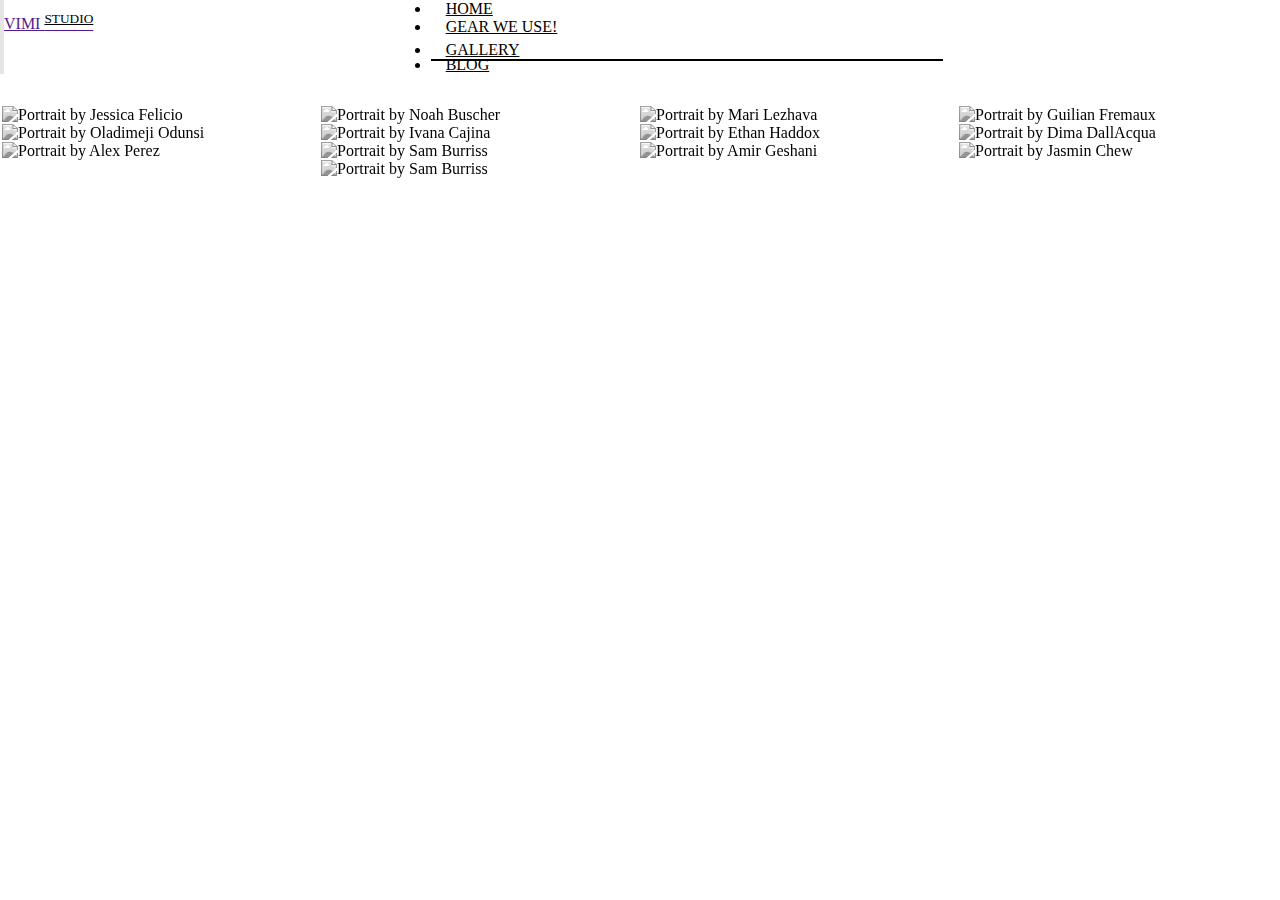
==== gallery.html @ 3c256350 "Add files via upload" ====
<!DOCTYPE html>
<html lang="en">

<head>
    <meta charset="UTF-8">
    <meta http-equiv="X-UA-Compatible" content="IE=edge">
    <meta name="viewport" content="width=device-width, initial-scale=1.0">
    <link href="https://cdn.jsdelivr.net/npm/bootstrap@5.0.2/dist/css/bootstrap.min.css" rel="stylesheet"
        integrity="sha384-EVSTQN3/azprG1Anm3QDgpJLIm9Nao0Yz1ztcQTwFspd3yD65VohhpuuCOmLASjC" crossorigin="anonymous">

    <link rel="stylesheet" href="bootstrap.css">
    <script src="https://kit.fontawesome.com/992c62d060.js" crossorigin="anonymous"></script>
    <link rel="stylesheet" href="gallery.css">
    <title>gallery</title>
</head>

<body>
    <header style="height: auto;">
        <div class="container-fluid back " style="background-image: none; background-color: white;height: auto;">
            <div class="container navbar navbar-expand-lg navigation"">
            <button class=" navbar-toggler" type="button" data-bs-toggle="collapse"
                data-bs-target="#navbarTogglerDemo03" aria-controls="navbarTogglerDemo03" aria-expanded="false"
                aria-label="Toggle navigation">
                <span class="navbar-toggler-icon "><i class="fas fa-bars"
                        style="color: rgb(0, 0, 0);margin: auto;font-size: 1.5rem;"></i></span>
                </button>

                <span> <i class="fas fa-camera" style="font-size: 2rem;width: 40px;"></i><a href=""
                        class="navbar-brand h5">VIMI <sup
                            style="color: black; text-decoration:underline;">STUDIO</sup></a></span>





                <div class="menu collapse navbar-collapse" id="navbarTogglerDemo03">
                    <ul class=" navbar-nav justify-content-end sub-menu">
                        <li class="nav-item  h6"><a href="index.html" class="p-2 nav-link">HOME</a></li>
                        <li class="nav-item  h6"><a href="gear.html" class="p-2 nav-link">GEAR WE USE!</a></li>
                        <li class="nav-item  h6 active"><a href="" class="p-2 nav-link">GALLERY</a></li>
                        <li class="nav-item  h6"><a href="" class="p-2 nav-link">BLOG</a></li>
                    </ul>
                </div>

            </div>
        </div>

    </header>
    <!-- #########################################################################################################3 -->
    <!-- #########################################################################################################3 -->
    <!-- #########################################################################################################3 -->
    <!-- #########################################################################################################3 -->
    <!-- #########################################################################################################3 -->

    <div class="gallery">
        <div class="gallery__column">
            <figure class="gallery__thumb">
                <img src="https://images.unsplash.com/photo-1606216794074-735e91aa2c92?ixid=MnwxMjA3fDB8MHxzZWFyY2h8MXx8d2VkZGluZ3xlbnwwfHwwfHw%3D&ixlib=rb-1.2.1&auto=format&fit=crop&w=500&q=60"
                    alt="Portrait by Jessica Felicio" class="gallery__image">
                <figcaption class="gallery__caption">Portrait by Jessica Felicio</figcaption>
            </figure>

            <figure class="gallery__thumb">
                <img src="https://images.unsplash.com/flagged/photo-1620830102229-9db5c00d4afc?ixid=MnwxMjA3fDB8MHxzZWFyY2h8Mnx8d2VkZGluZ3xlbnwwfHwwfHw%3D&ixlib=rb-1.2.1&auto=format&fit=crop&w=500&q=60"
                    alt="Portrait by Oladimeji Odunsi" class="gallery__image">
                <figcaption class="gallery__caption">Portrait by Oladimeji Odunsi</figcaption>
            </figure>

            <figure class="gallery__thumb">
                <img src="https://images.unsplash.com/photo-1523438885200-e635ba2c371e?ixid=MnwxMjA3fDB8MHxzZWFyY2h8OXx8d2VkZGluZ3xlbnwwfHwwfHw%3D&ixlib=rb-1.2.1&auto=format&fit=crop&w=500&q=60"
                    alt="Portrait by Alex Perez" class="gallery__image">
                <figcaption class="gallery__caption">Portrait by Alex Perez</figcaption>
            </figure>




        </div>

        <div class="gallery__column">
            <figure class="gallery__thumb">
                <img src="https://images.unsplash.com/photo-1603214924133-5c2c78471b73?ixid=MnwxMjA3fDB8MHxzZWFyY2h8MjB8fHdlZGRpbmd8ZW58MHx8MHx8&ixlib=rb-1.2.1&auto=format&fit=crop&w=500&q=60"
                    alt="Portrait by Noah Buscher" class="gallery__image">
                <figcaption class="gallery__caption">Portrait by Noah Buscher</figcaption>
            </figure>

            <figure class="gallery__thumb">
                <img src="https://images.unsplash.com/photo-1511285560929-80b456fea0bc?ixid=MnwxMjA3fDB8MHxzZWFyY2h8MTZ8fHdlZGRpbmd8ZW58MHx8MHx8&ixlib=rb-1.2.1&auto=format&fit=crop&w=500&q=60"
                    alt="Portrait by Ivana Cajina" class="gallery__image">
                <figcaption class="gallery__caption">Portrait by Ivana Cajina</figcaption>
            </figure>

            <figure class="gallery__thumb">
                <img src="https://images.unsplash.com/photo-1546032996-6dfacbacbf3f?ixid=MnwxMjA3fDB8MHxzZWFyY2h8MTd8fHdlZGRpbmd8ZW58MHx8MHx8&ixlib=rb-1.2.1&auto=format&fit=crop&w=500&q=60"
                    alt="Portrait by Sam Burriss" class="gallery__image">
                <figcaption class="gallery__caption">Portrait by Sam Burriss</figcaption>
            </figure>

            <figure class="gallery__thumb">
                <img src="https://images.unsplash.com/photo-1494801582765-fcd3ad57311e?ixid=MnwxMjA3fDB8MHxzZWFyY2h8NTJ8fGluZGlhbiUyMGVuZ2FnZW1lbnR8ZW58MHx8MHx8&ixlib=rb-1.2.1&auto=format&fit=crop&w=500&q=60"
                    alt="Portrait by Sam Burriss" class="gallery__image">
                <figcaption class="gallery__caption">Portrait by Sam Burriss</figcaption>
            </figure>
        </div>

        <div class="gallery__column">
            <figure class="gallery__thumb">
                <img src="https://images.unsplash.com/photo-1608332207450-d511dba17db2?ixid=MnwxMjA3fDB8MHxzZWFyY2h8NTF8fHdlZGRpbmd8ZW58MHx8MHx8&ixlib=rb-1.2.1&auto=format&fit=crop&w=500&q=60"
                    alt="Portrait by Mari Lezhava" class="gallery__image">
                <figcaption class="gallery__caption">Portrait by Mari Lezhava</figcaption>
            </figure>

            <figure class="gallery__thumb">
                <img src="https://images.unsplash.com/photo-1513725673171-537abba17912?ixid=MnwxMjA3fDB8MHxzZWFyY2h8MzF8fHdlZGRpbmd8ZW58MHx8MHx8&ixlib=rb-1.2.1&auto=format&fit=crop&w=500&q=60"
                    alt="Portrait by Ethan Haddox" class="gallery__image">
                <figcaption class="gallery__caption">Portrait by Ethan Haddox</figcaption>
            </figure>

            <figure class="gallery__thumb">
                <img src="https://images.unsplash.com/photo-1513725673171-537abba17912?ixid=MnwxMjA3fDB8MHxzZWFyY2h8MzF8fHdlZGRpbmd8ZW58MHx8MHx8&ixlib=rb-1.2.1&auto=format&fit=crop&w=500&q=60"
                    alt="Portrait by Amir Geshani" class="gallery__image">
                <figcaption class="gallery__caption">Portrait by Amir Geshani</figcaption>
            </figure>


        </div>

        <div class="gallery__column">
            <figure class="gallery__thumb">
                <img src="https://images.unsplash.com/photo-1610173826608-bd1f53a52db1?ixid=MnwxMjA3fDB8MHxzZWFyY2h8MTZ8fGluZGlhbiUyMHdlZGRpbmd8ZW58MHx8MHx8&ixlib=rb-1.2.1&auto=format&fit=crop&w=500&q=60"
                    alt="Portrait by Guilian Fremaux" class="gallery__image">
                <figcaption class="gallery__caption">Portrait by Guilian Fremaux</figcaption>
            </figure>



            <figure class="gallery__thumb">
                <img src="https://images.unsplash.com/flagged/photo-1551854716-8b811be39e7e?ixid=MnwxMjA3fDB8MHxzZWFyY2h8OHx8aW5kaWFuJTIwd2VkZGluZ3xlbnwwfHwwfHw%3D&ixlib=rb-1.2.1&auto=format&fit=crop&w=500&q=60"
                    alt="Portrait by Dima DallAcqua" class="gallery__image">
                <figcaption class="gallery__caption">Portrait by Dima DallAcqua</figcaption>
            </figure>

            <figure class="gallery__thumb">
                <img src="https://images.unsplash.com/photo-1587271636175-90d58cdad458?ixid=MnwxMjA3fDB8MHxzZWFyY2h8MTB8fGluZGlhbiUyMHdlZGRpbmd8ZW58MHx8MHx8&ixlib=rb-1.2.1&auto=format&fit=crop&w=500&q=60"
                    alt="Portrait by Jasmin Chew" class="gallery__image">
                <figcaption class="gallery__caption">Portrait by Jasmin Chew</figcaption>
            </figure>

        </div>
    </div>









    <script src="https://cdn.jsdelivr.net/npm/bootstrap@5.0.2/dist/js/bootstrap.bundle.min.js"
        integrity="sha384-MrcW6ZMFYlzcLA8Nl+NtUVF0sA7MsXsP1UyJoMp4YLEuNSfAP+JcXn/tWtIaxVXM"
        crossorigin="anonymous"></script>
</body>

</html>
---- gallery.css ----
.gallery {
	display: flex;
	padding:2px;
	transition: .3s;
}
	
	 .gallery__image {
		filter: grayscale(5);
	}
	
	.gallery__column {
		display: flex;
		flex-direction: column;
		width: 25%;
        
	}
	
	
	.gallery__image:hover{
        filter: grayscale(0);
        transform: scale(1.1, 1.1);
        z-index: 4;
    }	
	
			
	.gallery__caption {
	opacity: 1;
			}
	
	
	/* .gallery__thumb {
		position: relative;
	} */
	
	.gallery__image {
		display: block;
		width: 95%;
		transition: .3s;}
		

	
	
	.gallery__caption {
		position: absolute;
		bottom: 0;
		left: 0;
		padding: 25px 15px 15px;
		width: 100%;
		font-family: 'Raleway', sans-serif;
		font-size: 16px;
		color: white;
		opacity: 0;
		background: linear-gradient(0deg, rgba(0, 0, 0, .5) 0%, rgba(255, 255 ,255 , 0) 100%);
		transition: .3s;
	}


@media(max-width: 800px) {
    
}
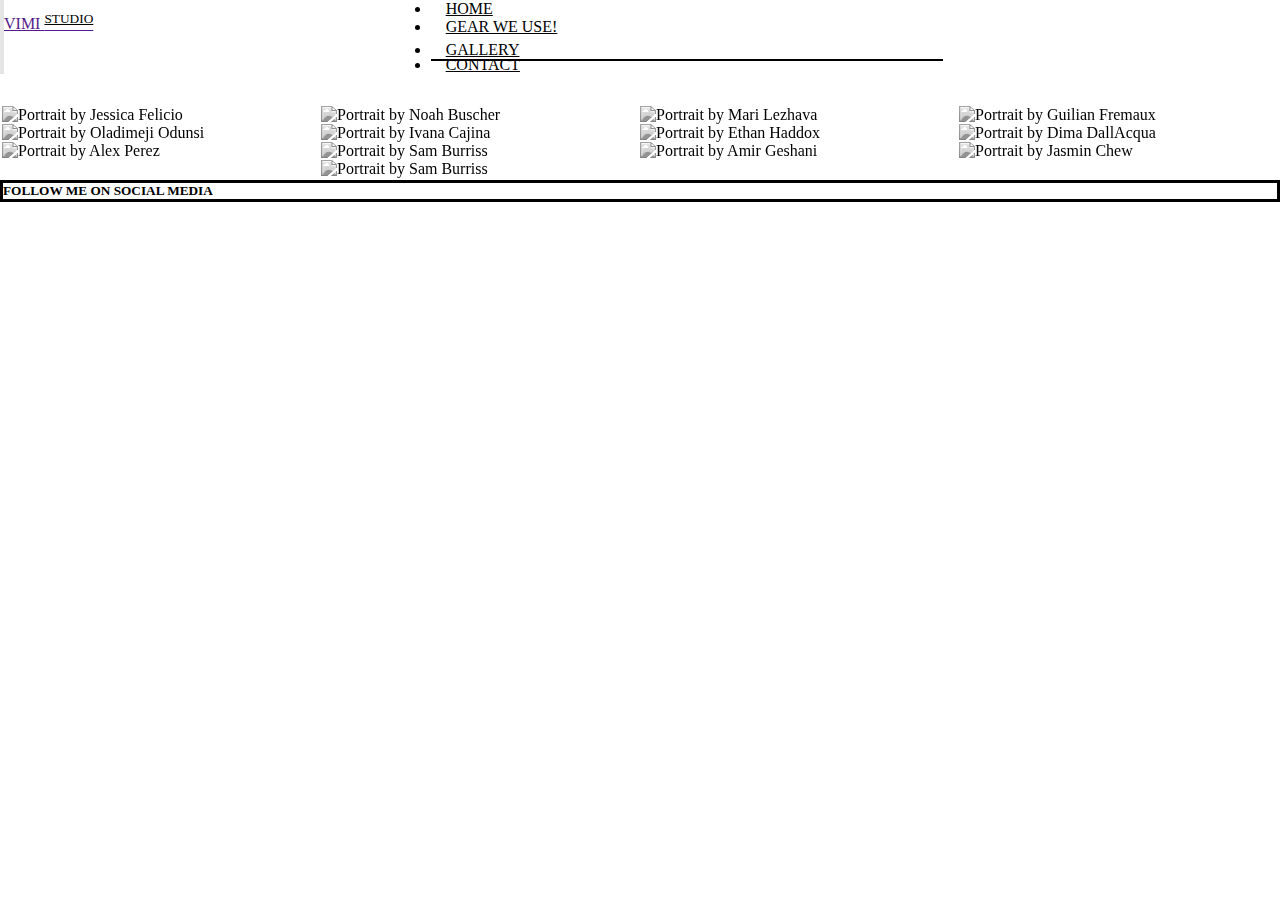
==== commit e84f573a: "Add files via upload" ====
--- a/gallery.html
+++ b/gallery.html
@@ -38,7 +38,7 @@
                         <li class="nav-item  h6"><a href="index.html" class="p-2 nav-link">HOME</a></li>
                         <li class="nav-item  h6"><a href="gear.html" class="p-2 nav-link">GEAR WE USE!</a></li>
                         <li class="nav-item  h6 active"><a href="" class="p-2 nav-link">GALLERY</a></li>
-                        <li class="nav-item  h6"><a href="" class="p-2 nav-link">BLOG</a></li>
+                        <li class="nav-item  h6"><a href="contact.html" class="p-2 nav-link">CONTACT</a></li>
                     </ul>
                 </div>
 
@@ -151,6 +151,15 @@
 
 
 
+    <div class="container-fluid bg-dark text-light text-center" style="border: 3px solid black ;">
+        <h5 class="p-3">FOLLOW ME ON SOCIAL MEDIA</h5>
+       <span class="fs-2 me-2"><a href="" class="link-light"><i class="fab fa-instagram-square"></a></i></span>
+       <span class="fs-2 me-2"><a href="" class="link-light"><i class="fab fa-facebook-square"> </a></i></span>
+       <span class="fs-2 me-2"><a href="" class="link-light"><i class="fab fa-twitter-square">  </a></i></span>
+       <span class="fs-2 me-2"><a href="" class="link-light"><i class="fab fa-youtube-square">  </a></i> </span>
+       <span></span>
+    </div>
+
 
 
 
